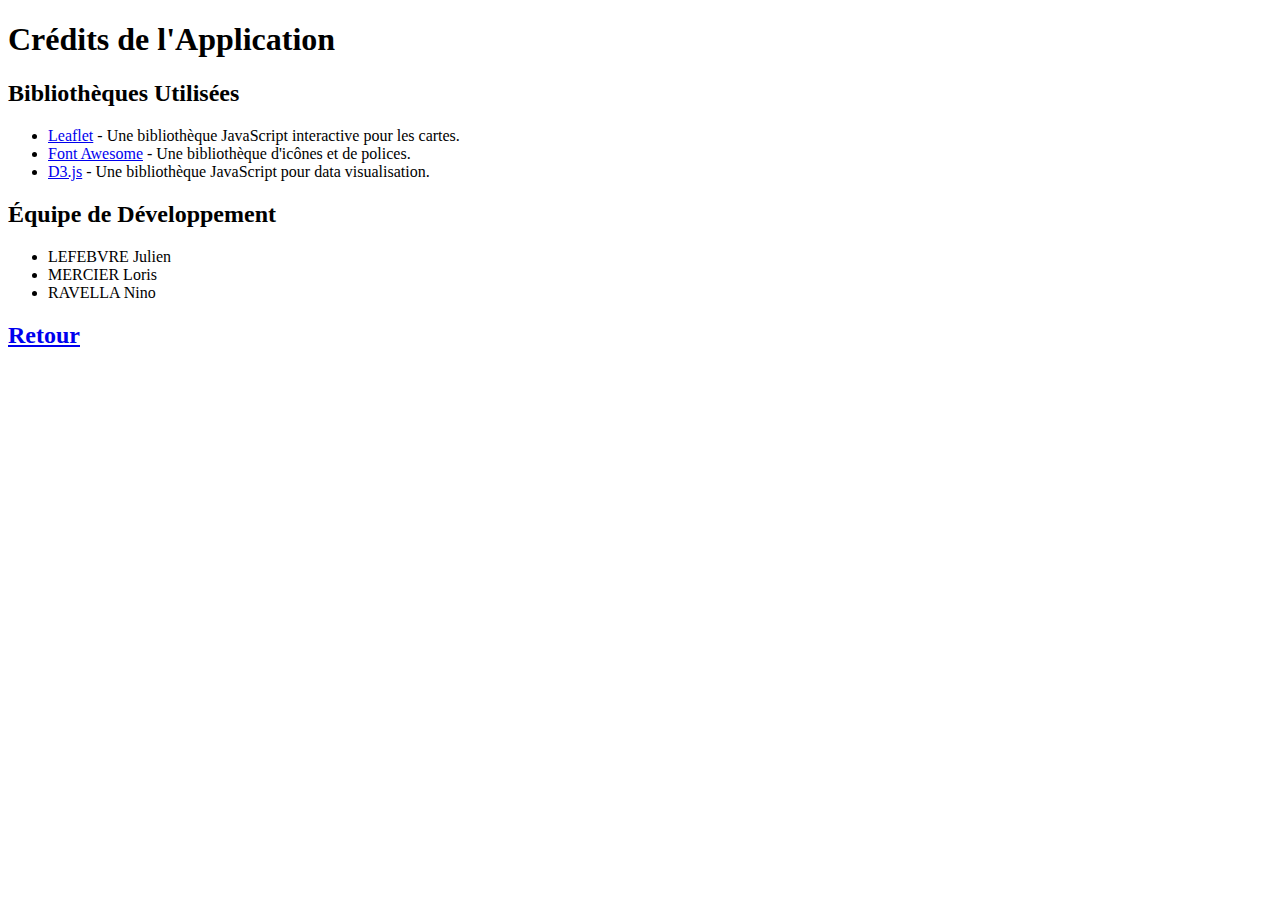
==== credit.html @ 19994434 "ajout crédits" ====
<!DOCTYPE html>
<html lang="en">
<head>
    <meta charset="UTF-8">
    <title>Affluence des métros de Lyon</title>
</head>
<body>
<h1>Crédits de l'Application</h1>

<h2>Bibliothèques Utilisées</h2>
<ul>
    <li><a href="https://leafletjs.com/" target="_blank">Leaflet</a> - Une bibliothèque JavaScript interactive pour les cartes.</li>
    <li><a href="https://fontawesome.com/" target="_blank">Font Awesome</a> - Une bibliothèque d'icônes et de polices.</li>
    <li><a href="https://d3js.org/" target="_blank">D3.js</a> - Une bibliothèque JavaScript pour data visualisation.</li>
</ul>

<h2>Équipe de Développement</h2>
<ul>
    <li>LEFEBVRE Julien</li>
    <li>MERCIER Loris</li>
    <li>RAVELLA Nino</li>
</ul>
<h2><a href="index.html" target="_self">Retour</a> </h2>
</body>
</html>
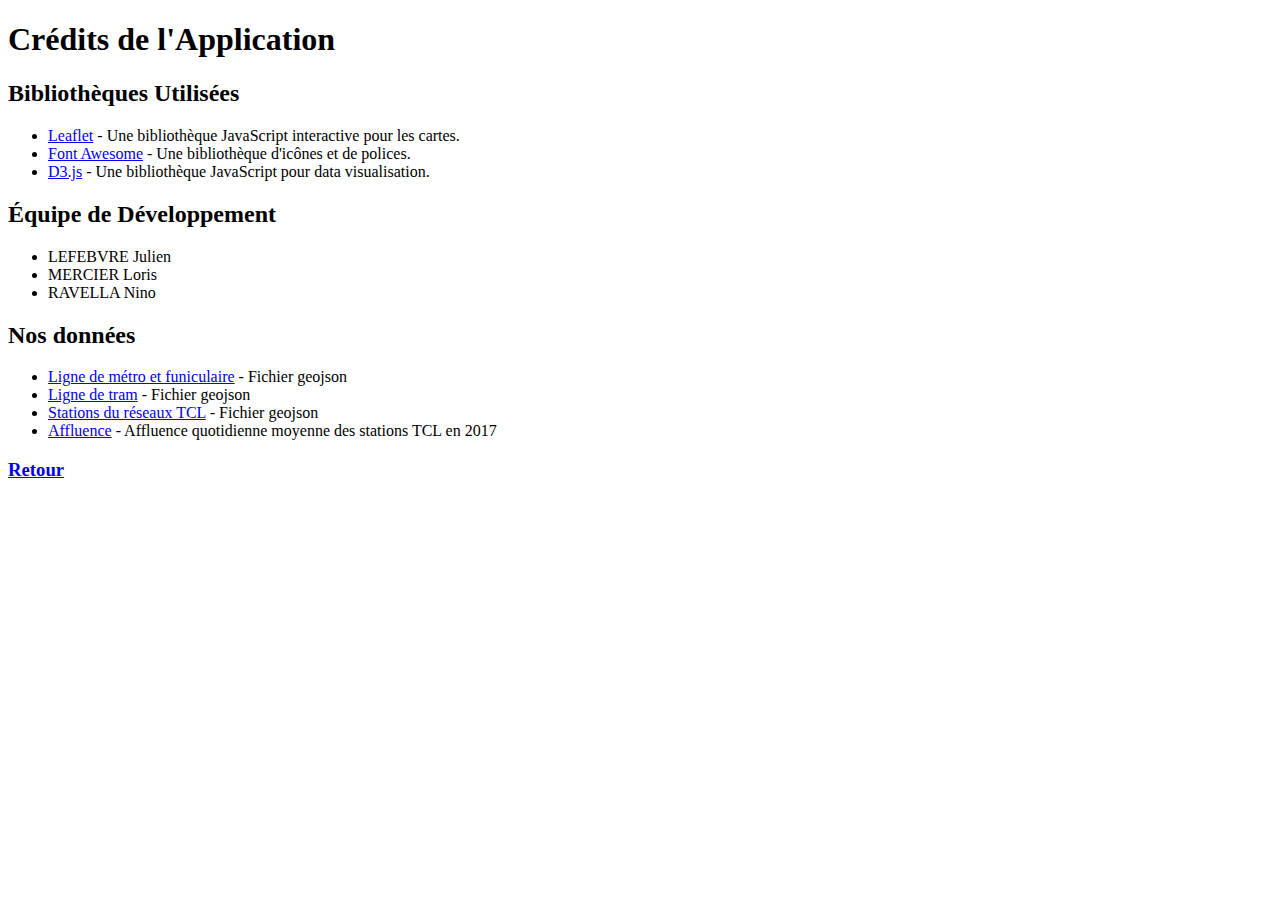
==== commit 385aab68: "Ajout titre graphique + espace chiffre side bar" ====
--- a/credit.html
+++ b/credit.html
@@ -20,6 +20,15 @@
     <li>MERCIER Loris</li>
     <li>RAVELLA Nino</li>
 </ul>
-<h2><a href="index.html" target="_self">Retour</a> </h2>
+<h2>Nos données</h2>
+<ul>
+    <li><a href="https://data.grandlyon.com/portail/fr/jeux-de-donnees/lignes-metro-funiculaire-reseau-transports-commun-lyonnais-v2/info" target="_blank">Ligne de métro et funiculaire</a> - Fichier geojson</li>
+    <li><a href="https://data.grandlyon.com/portail/fr/jeux-de-donnees/lignes-tramway-reseau-transports-commun-lyonnais-v2/info" target="_blank">Ligne de tram</a> - Fichier geojson</li>
+    <li><a href="https://data.grandlyon.com/portail/fr/jeux-de-donnees/points-arret-reseau-transports-commun-lyonnais/telechargements" target="_blank">Stations du réseaux TCL</a> - Fichier geojson</li>
+    <li><a href="https://www.lyon-en-lignes.org/forum/viewtopic.php?t=13200" target="_blank">Affluence</a> - Affluence quotidienne moyenne des stations TCL en 2017</li>
+</ul>
+
+<h3><a href="index.html" target="_self">Retour</a> </h3>
+
 </body>
 </html>